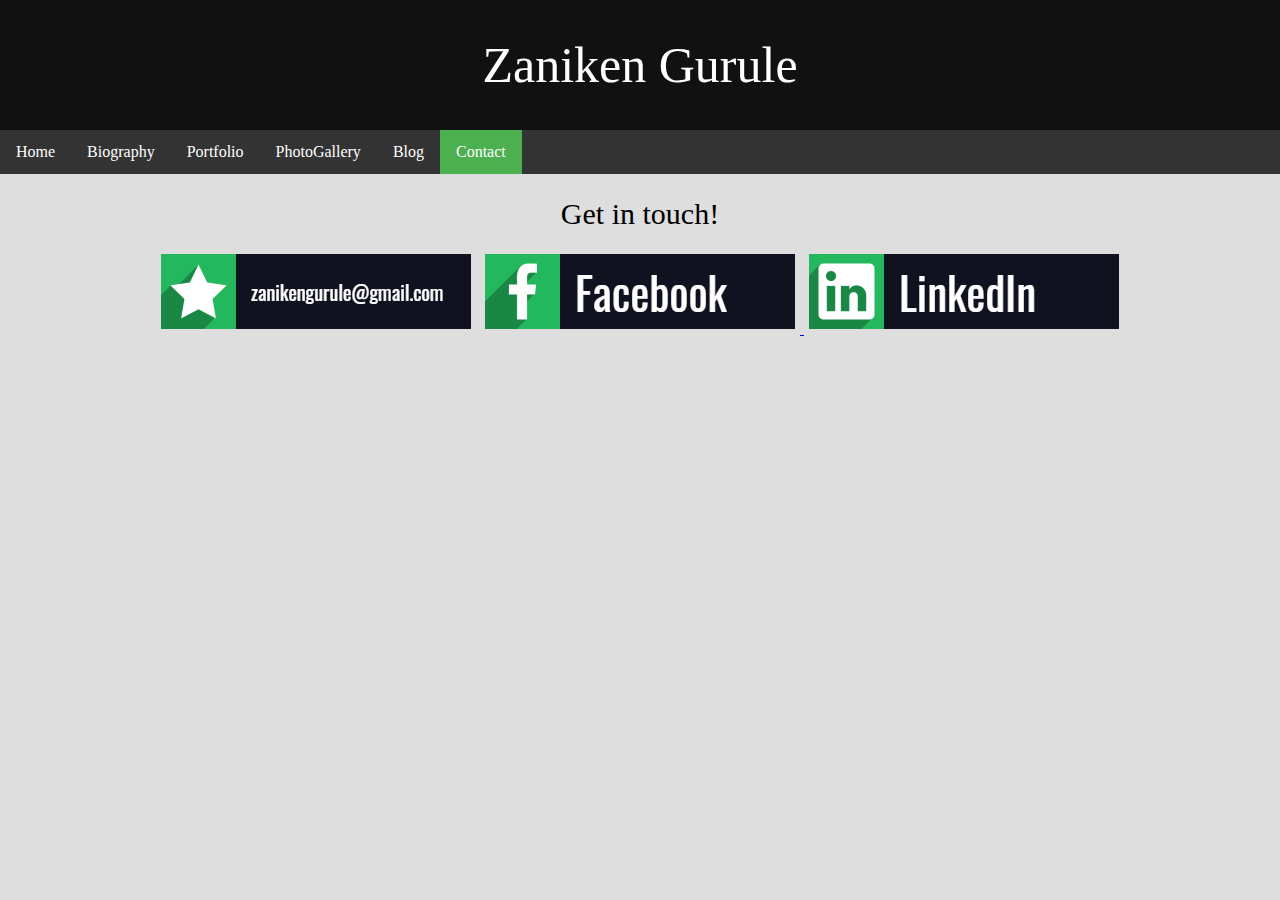
==== contact.html @ 40541d92 "Initial commit" ====
<!DOCTYPE html>
<html lang="en">
<head>
  <title>Zaniken Gurule</title>
    <link rel="stylesheet" href="styles/style.css"
</head>

<body>
  <div class="header">
    <h1>Zaniken Gurule</h1>
    <p></p>
  </div>


<div class="navbar">
  <ul class>
    <li ><a href="index.html">Home</a></li>
    <li><a href="biography.html">Biography</a></li>
    <li><a href="portfolio.html">Portfolio</a></li>
    <li><a href="photogallery.html">PhotoGallery</a></li>
    <li><a href="blog.html">Blog</a></li>
    <li class="active"><a href="contact.html">Contact</a></li>
  </ul>
</div>

<div class="content">

  <h1>Get in touch!</h1>
    <img src="images/zanikengurule.png">
  <a href="https://www.facebook.com/zaniken.gurule" target="_blank">
    <img src="images/fb.png">
  </a>
  <a href="https://www.linkedin.com/in/zanikengurule/" target="_blank">
    <img src="images/li.png">
  </a>
</div>
</body>



</html>
---- styles/style.css ----
html, body, div, span, applet, object, iframe,
h1, h2, h3, h4, h5, h6, p, blockquote, pre,
a, abbr, acronym, address, big, cite, code,
del, dfn, em, img, ins, kbd, q, s, samp,
small, strike, strong, sub, sup, tt, var,
b, u, i, center,
dl, dt, dd, ol, ul, li,
fieldset, form, label, legend,
table, caption, tbody, tfoot, thead, tr, th, td,
article, aside, canvas, details, embed,
figure, figcaption, footer, header, hgroup,
menu, nav, output, ruby, section, summary,
time, mark, audio, video {
  margin: 0;
  padding: 0;
  border: 0;
  font-size: 100%;
  font: inherit;
  vertical-align: baseline;

}
/* HTML5 display-role reset for older browsers */
article, aside, details, figcaption, figure,
footer, header, hgroup, menu, nav, section {
  display: block;
}
body {
  line-height: 1;
}
ol, ul {
  list-style: none;
}
blockquote, q {
  quotes: none;
}
blockquote:before, blockquote:after,
q:before, q:after {
  content: '';
  content: none;
}
table {
  border-collapse: collapse;
  border-spacing: 0;
}
/* nav bar stuff*/
.navbar {
  list-style-type: none;
  margin: 0;
  padding: 0;
  overflow: hidden;
  background-color: #333;
  margin-bottom: 5px;
}
.navbar li {
  float: left;
}
.navbar a {
  display: block;
  color: white;
  text-align: center;
  padding: 14px 16px;
  text-decoration: none;
}
.navbar a:hover {
  background-color: #111;
}
.active {
  background-color: #4CAF50;
}
.active a:hover {
  background-color: #4CAF50;
}
/* header */
.header {
  padding: 40px;
  text-align: center;
  background: #111;
  color: white;
  font-size: 50px;

}
/* Content */
.content {
  text-align: center;

}
.content h1 {
  font-size: 30px;
  padding: 20px;

}
.content p {
  width: 300px;
  margin:0 auto;
}
/*photogallery*/
.photogallery {
  display: flex;
  width: 900px;
  margin: auto;
  /*border: 1px dashed gray;*/
  justify-content: space-between;
  flex-wrap: wrap;
}

figure{
  width: 200px;
  margin: 0;
  border: 1px solid #777;
  padding: 8px;
  box-sizing: border-box;
  background-color: #fff;
}
figure:hover {
  transform: scale(1.5);}
figure img{
  width: 100%;
}
figure figcaption{
  text-align: center;
  padding: 8px 4px;
}
/*back ground*/
body{
  background-color: #dedede;
}
/*bio image*/
#bio {
  width: 20%;
  height: auto;
  border: 1px solid #777;
}
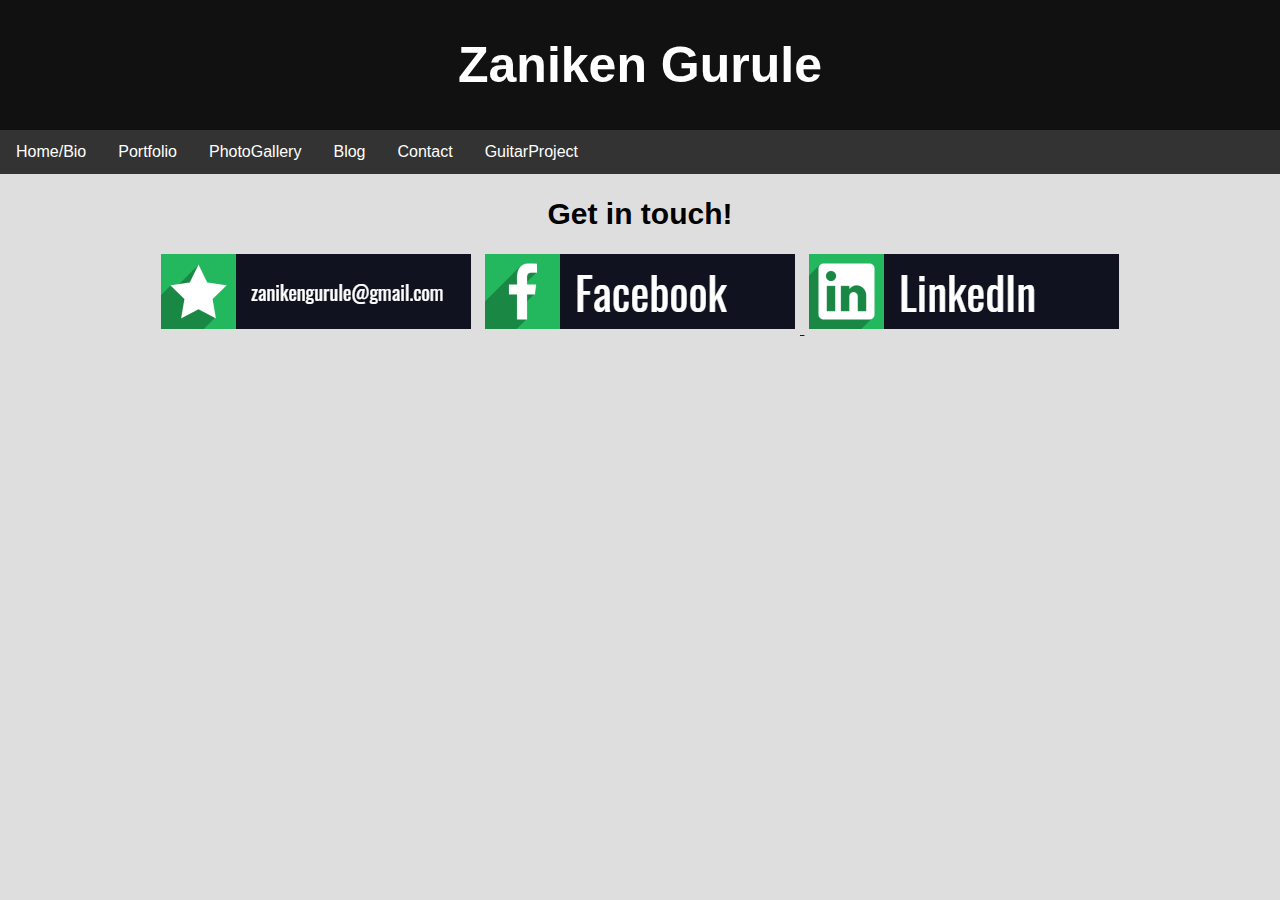
==== commit bf22eac4: "Update" ====
--- a/contact.html
+++ b/contact.html
@@ -1,41 +1,36 @@
 <!DOCTYPE html>
 <html lang="en">
+
 <head>
-  <title>Zaniken Gurule</title>
-    <link rel="stylesheet" href="styles/style.css"
+    <title>Zaniken Gurule</title>
+    <link rel="stylesheet" href="styles/style.css">
+    <link rel="icon" href="images/logo.png">
 </head>
 
 <body>
-  <div class="header">
-    <h1>Zaniken Gurule</h1>
-    <p></p>
-  </div>
+    <div class="header">
+        <h1>Zaniken Gurule</h1>
+        <p></p>
+    </div>
+    <div id="mainHeader">
+        <div class="navbar">
+            <script src="scripts/headerfooter.js"></script>
+        </div>
+    </div>
 
+    <div class="content">
 
-<div class="navbar">
-  <ul class>
-    <li ><a href="index.html">Home</a></li>
-    <li><a href="biography.html">Biography</a></li>
-    <li><a href="portfolio.html">Portfolio</a></li>
-    <li><a href="photogallery.html">PhotoGallery</a></li>
-    <li><a href="blog.html">Blog</a></li>
-    <li class="active"><a href="contact.html">Contact</a></li>
-  </ul>
-</div>
-
-<div class="content">
-
-  <h1>Get in touch!</h1>
-    <img src="images/zanikengurule.png">
-  <a href="https://www.facebook.com/zaniken.gurule" target="_blank">
-    <img src="images/fb.png">
-  </a>
-  <a href="https://www.linkedin.com/in/zanikengurule/" target="_blank">
-    <img src="images/li.png">
-  </a>
-</div>
+        <h1>Get in touch!</h1>
+        <img src="images/zanikengurule.png">
+        <a href="https://www.facebook.com/zaniken.gurule" target="_blank">
+            <img src="images/fb.png">
+        </a>
+        <a href="https://www.linkedin.com/in/zanikengurule/" target="_blank">
+            <img src="images/li.png">
+        </a>
+    </div>
 </body>
 
 
 
-</html>
+</html>--- a/styles/style.css
+++ b/styles/style.css
@@ -1,132 +1,297 @@
-html, body, div, span, applet, object, iframe,
-h1, h2, h3, h4, h5, h6, p, blockquote, pre,
-a, abbr, acronym, address, big, cite, code,
-del, dfn, em, img, ins, kbd, q, s, samp,
-small, strike, strong, sub, sup, tt, var,
-b, u, i, center,
-dl, dt, dd, ol, ul, li,
-fieldset, form, label, legend,
-table, caption, tbody, tfoot, thead, tr, th, td,
-article, aside, canvas, details, embed,
-figure, figcaption, footer, header, hgroup,
-menu, nav, output, ruby, section, summary,
-time, mark, audio, video {
-  margin: 0;
-  padding: 0;
-  border: 0;
-  font-size: 100%;
-  font: inherit;
-  vertical-align: baseline;
-
-}
+html,
+body,
+div,
+span,
+applet,
+object,
+iframe,
+h1,
+h2,
+h3,
+h4,
+h5,
+h6,
+p,
+blockquote,
+pre,
+a,
+abbr,
+acronym,
+address,
+big,
+cite,
+code,
+del,
+dfn,
+em,
+img,
+ins,
+kbd,
+q,
+s,
+samp,
+small,
+strike,
+strong,
+sub,
+sup,
+tt,
+var,
+b,
+u,
+i,
+center,
+dl,
+dt,
+dd,
+ol,
+ul,
+li,
+fieldset,
+form,
+label,
+legend,
+table,
+caption,
+tbody,
+tfoot,
+thead,
+tr,
+th,
+td,
+article,
+aside,
+canvas,
+details,
+embed,
+figure,
+figcaption,
+footer,
+header,
+hgroup,
+menu,
+nav,
+output,
+ruby,
+section,
+summary,
+time,
+mark,
+audio,
+video {
+    margin: 0;
+    padding: 0;
+    border: 0;
+    font-size: 100%;
+    font-family: Helvetica, sans-serif;
+    vertical-align: baseline;
+}
+
+
 /* HTML5 display-role reset for older browsers */
-article, aside, details, figcaption, figure,
-footer, header, hgroup, menu, nav, section {
-  display: block;
-}
+
+article,
+aside,
+details,
+figcaption,
+figure,
+footer,
+header,
+hgroup,
+menu,
+nav,
+section {
+    display: block;
+}
+
 body {
-  line-height: 1;
-}
-ol, ul {
-  list-style: none;
-}
-blockquote, q {
-  quotes: none;
-}
-blockquote:before, blockquote:after,
-q:before, q:after {
-  content: '';
-  content: none;
-}
+    line-height: 1;
+}
+
+ol,
+ul {
+    list-style: none;
+}
+
+blockquote,
+q {
+    quotes: none;
+}
+
+blockquote:before,
+blockquote:after,
+q:before,
+q:after {
+    content: '';
+    content: none;
+}
+
 table {
-  border-collapse: collapse;
-  border-spacing: 0;
-}
+    border-collapse: collapse;
+    border-spacing: 0;
+}
+
+
 /* nav bar stuff*/
+
 .navbar {
-  list-style-type: none;
-  margin: 0;
-  padding: 0;
-  overflow: hidden;
-  background-color: #333;
-  margin-bottom: 5px;
-}
+    list-style-type: none;
+    margin: 0;
+    padding: 0;
+    overflow: hidden;
+    background-color: #333;
+    margin-bottom: 5px;
+}
+
 .navbar li {
-  float: left;
-}
+    float: left;
+}
+
 .navbar a {
-  display: block;
-  color: white;
-  text-align: center;
-  padding: 14px 16px;
-  text-decoration: none;
-}
+    display: block;
+    color: white;
+    text-align: center;
+    padding: 14px 16px;
+    text-decoration: none;
+}
+
 .navbar a:hover {
-  background-color: #111;
-}
+    background-color: #111;
+}
+
 .active {
-  background-color: #4CAF50;
-}
+    background-color: #4CAF50;
+}
+
 .active a:hover {
-  background-color: #4CAF50;
-}
+    background-color: #4CAF50;
+}
+
+
 /* header */
+
 .header {
-  padding: 40px;
-  text-align: center;
-  background: #111;
-  color: white;
-  font-size: 50px;
-
-}
+    padding: 40px;
+    text-align: center;
+    background: #111;
+    color: white;
+    font-size: 50px;
+}
+
+
 /* Content */
+
 .content {
-  text-align: center;
-
-}
+    text-align: center;
+}
+
 .content h1 {
-  font-size: 30px;
-  padding: 20px;
-
-}
+    font-size: 30px;
+    padding: 20px;
+}
+
 .content p {
-  width: 300px;
-  margin:0 auto;
-}
+    width: 300px;
+    margin: 0 auto;
+}
+
+
 /*photogallery*/
+
 .photogallery {
-  display: flex;
-  width: 900px;
-  margin: auto;
-  /*border: 1px dashed gray;*/
-  justify-content: space-between;
-  flex-wrap: wrap;
-}
-
-figure{
-  width: 200px;
-  margin: 0;
-  border: 1px solid #777;
-  padding: 8px;
-  box-sizing: border-box;
-  background-color: #fff;
-}
+    display: flex;
+    width: 900px;
+    margin: auto;
+    /*border: 1px dashed gray;*/
+    justify-content: space-between;
+    flex-wrap: wrap;
+}
+
+figure {
+    width: 200px;
+    margin: 0;
+    border: 1px solid #777;
+    padding: 8px;
+    box-sizing: border-box;
+    background-color: #fff;
+}
+
 figure:hover {
-  transform: scale(1.5);}
-figure img{
-  width: 100%;
-}
-figure figcaption{
-  text-align: center;
-  padding: 8px 4px;
-}
+    transform: scale(1.5);
+}
+
+figure img {
+    width: 100%;
+}
+
+figure figcaption {
+    text-align: center;
+    padding: 8px 4px;
+}
+
+
 /*back ground*/
-body{
-  background-color: #dedede;
-}
+
+body {
+    background-color: #dedede;
+}
+
+
 /*bio image*/
+
 #bio {
-  width: 20%;
-  height: auto;
-  border: 1px solid #777;
-}
+    width: 90%;
+    height: auto;
+    border: 5px solid #333;
+}
+
+iframe {
+    width: 100%;
+    height: 100%;
+    height: 100vh;
+    overflow: hidden;
+}
+
+#bio-content {
+    height: 100%;
+    width: 100%;
+    font-size: 0;
+}
+
+#bio-left,
+#bio-middle,
+#bio-right {
+    display: inline-block;
+    *display: inline;
+    zoom: 1;
+    vertical-align: top;
+    font-size: 18px;
+}
+
+#bio-left {
+    padding-left: 25px;
+    width: 20%;
+    background: #dedede;
+}
+
+#bio-right {
+    padding-top: 10px;
+    padding-left: 30px;
+    width: 60%;
+    background: #dedede;
+}
+
+table,
+th,
+td {
+    border: 1px solid black;
+    border-collapse: collapse;
+    padding: 15px;
+    text-align: left;
+    /*border-spacing: 5px;*/
+}
+
+#port {
+    list-style-type: circle;
+    border-spacing: 5px;
+}